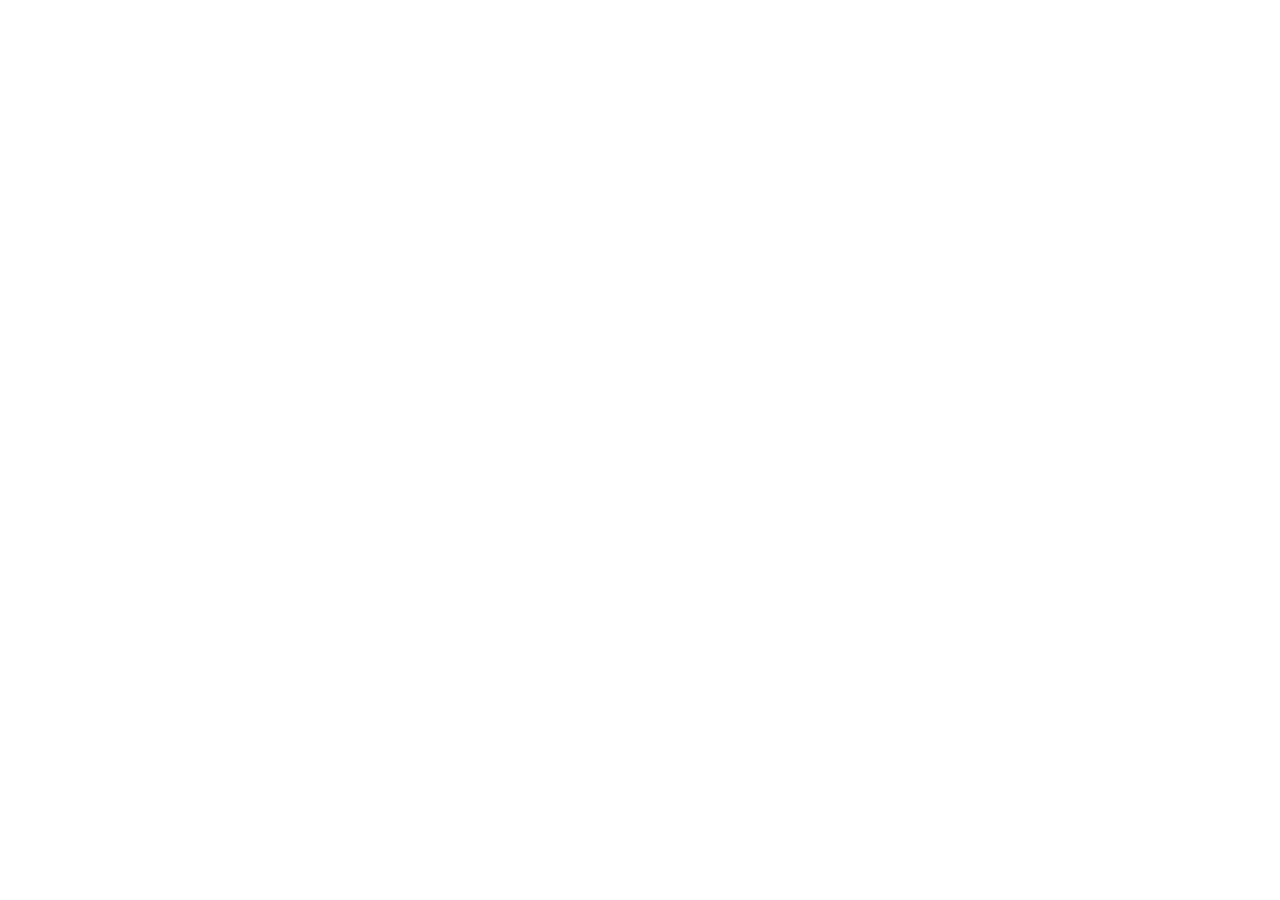
==== src/index.html @ 40ba11cd "first commit" ====
<!DOCTYPE html>
<html>
    <head>
        <meta charset="utf-8">
        <meta http-equiv="X-UA-Compatible" content="IE=edge">
        <title>Maze Maker and Solver</title>
        <meta name="description" content="">
        <meta name="viewport" content="width=device-width, initial-scale=1">
        <link rel="stylesheet" href="styles.css">
    </head>
    <body>
        
        <script src="maze.js" async defer></script>
    </body>
</html>
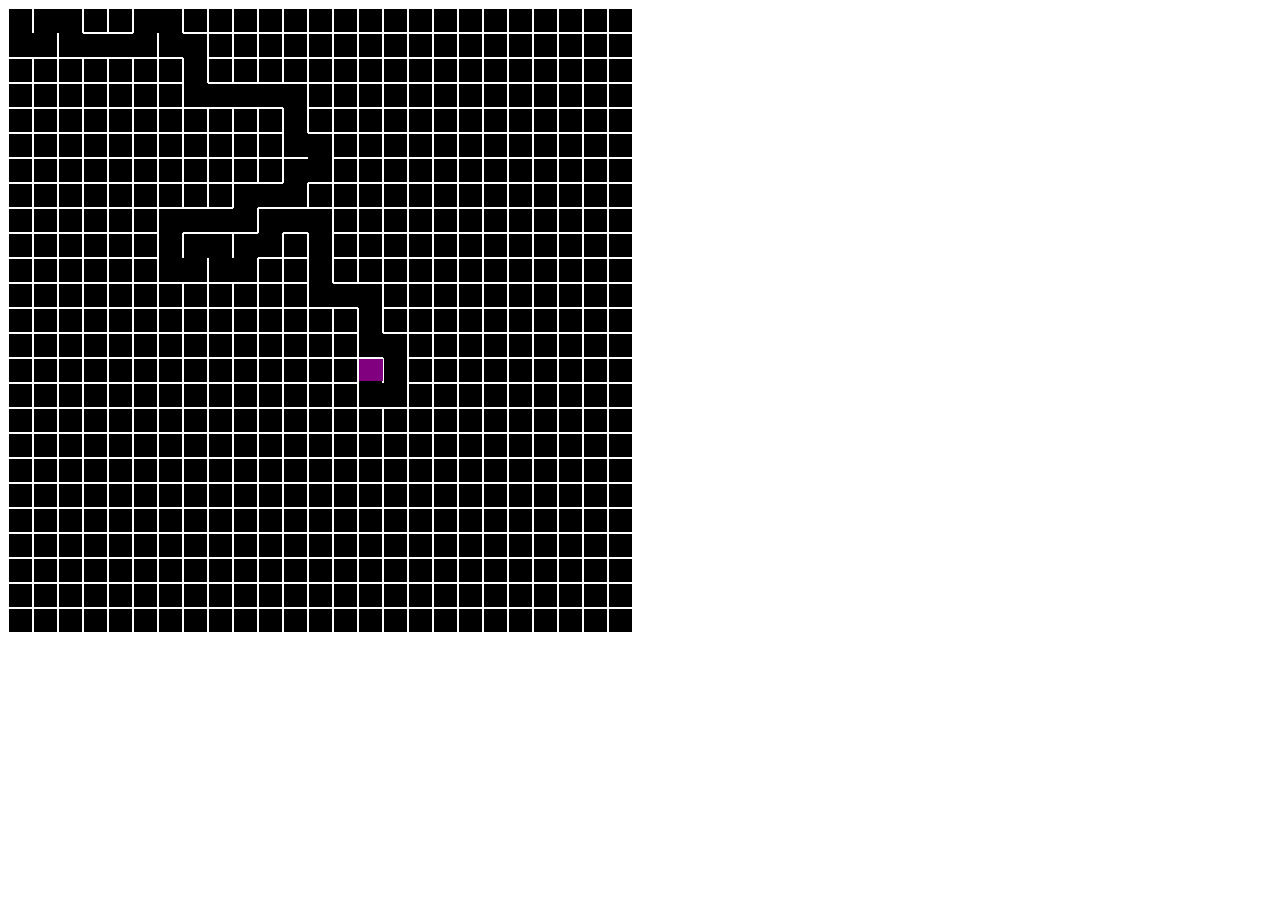
==== commit 9bd39107: "Finished maze making algorithm" ====
--- a/src/index.html
+++ b/src/index.html
@@ -9,7 +9,8 @@
         <link rel="stylesheet" href="styles.css">
     </head>
     <body>
-        
+        <canvas class="maze"></canvas>
+
         <script src="maze.js" async defer></script>
     </body>
 </html>
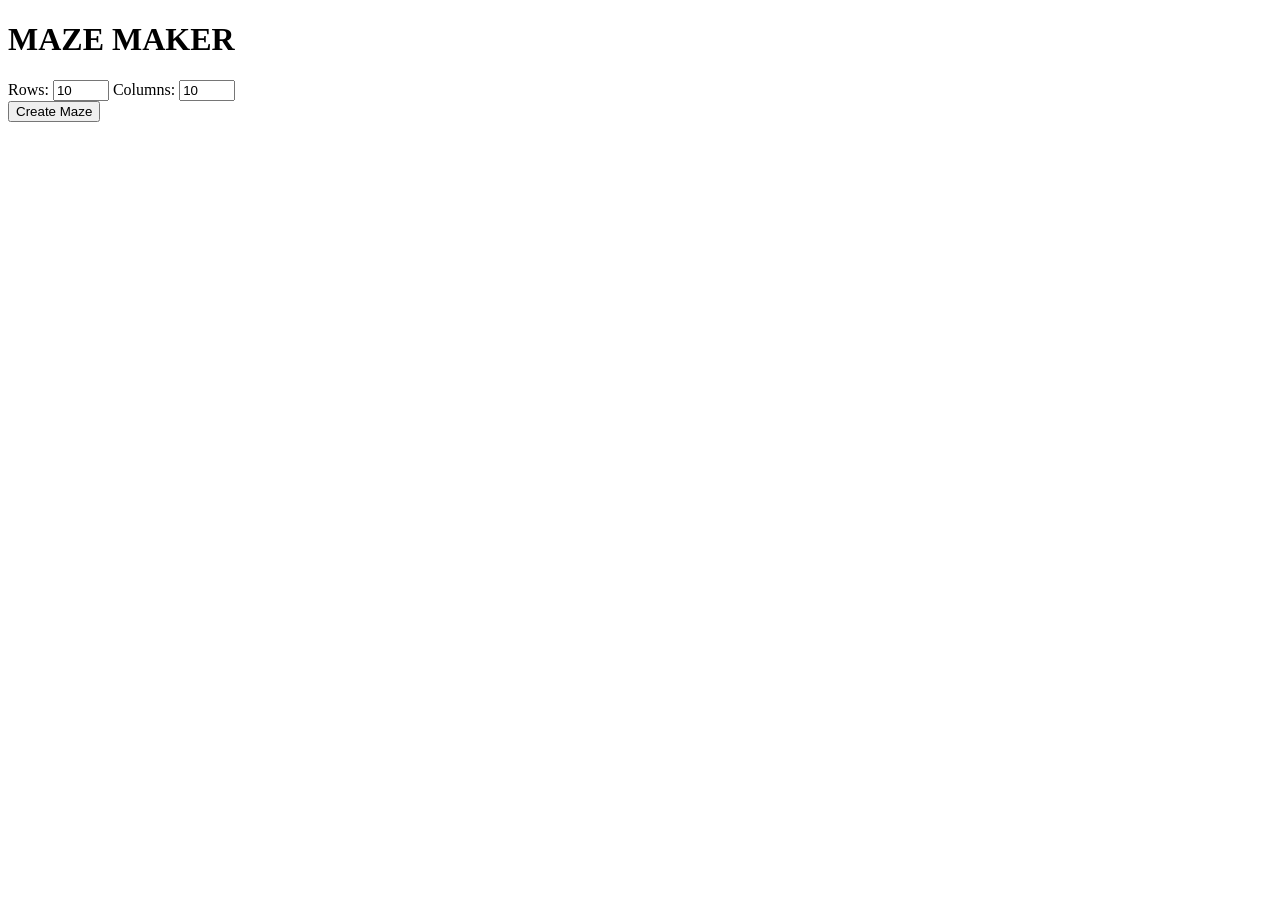
==== commit 1053064a: "added the ability for the user to select the size of the maze" ====
--- a/src/index.html
+++ b/src/index.html
@@ -9,6 +9,14 @@
         <link rel="stylesheet" href="styles.css">
     </head>
     <body>
+        <h1>MAZE MAKER</h1>
+        <label for="rows">Rows:</label>
+        <input id="rows" name="rows" type="number" step="5" min="5" max="150" value="10" required>
+        <label for="columns">Columns:</label>
+        <input id="columns" name="columns" type="number" step="5" min="5" max="150" value="10" required>
+        <br>
+        <button onclick="newMaze = new Maze(document.getElementById('rows').value, document.getElementById('columns').value)">Create Maze</button>
+        <br>
         <canvas class="maze"></canvas>
 
         <script src="maze.js" async defer></script>
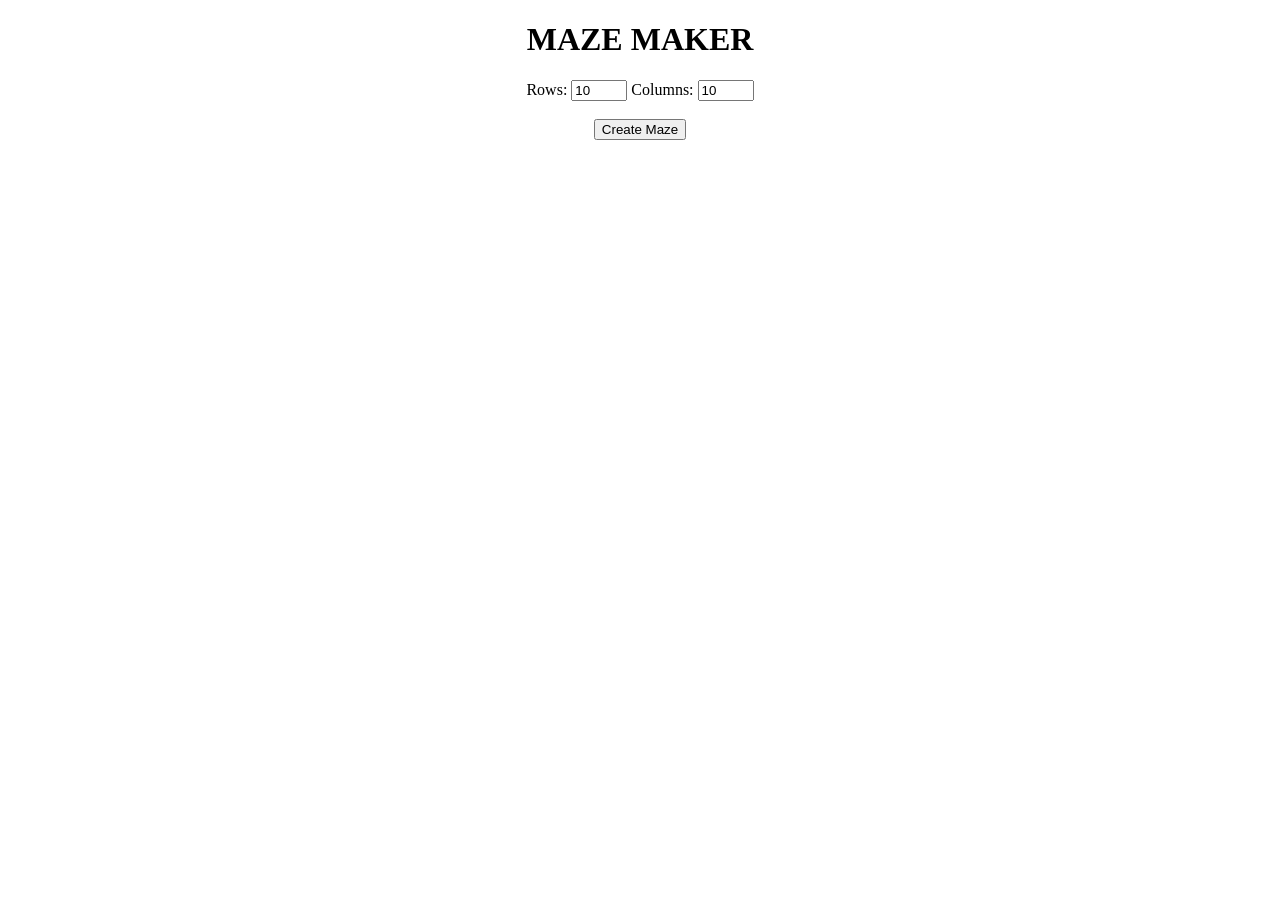
==== commit 797580c8: "Added very light css" ====
--- a/src/index.html
+++ b/src/index.html
@@ -10,12 +10,15 @@
     </head>
     <body>
         <h1>MAZE MAKER</h1>
-        <label for="rows">Rows:</label>
-        <input id="rows" name="rows" type="number" step="5" min="5" max="150" value="10" required>
-        <label for="columns">Columns:</label>
-        <input id="columns" name="columns" type="number" step="5" min="5" max="150" value="10" required>
-        <br>
-        <button onclick="newMaze = new Maze(document.getElementById('rows').value, document.getElementById('columns').value)">Create Maze</button>
+        <div class="form">
+            <label for="rows">Rows:</label>
+                <input id="rows" name="rows" type="number" step="5" min="5" max="150" value="10" required>
+            <label for="columns">Columns:</label>
+                <input id="columns" name="columns" type="number" step="5" min="5" max="150" value="10" required>
+            <br>
+            <br>
+            <button onclick="newMaze = new Maze(document.getElementById('rows').value, document.getElementById('columns').value)">Create Maze</button>
+        </div>
         <br>
         <canvas class="maze"></canvas>
 
--- a/src/styles.css
+++ b/src/styles.css
@@ -0,0 +1,11 @@
+h1 {
+    text-align: center;
+}
+
+.form {
+    text-align: center;
+}
+
+canvas {
+    margin: 0px, 100px;
+}
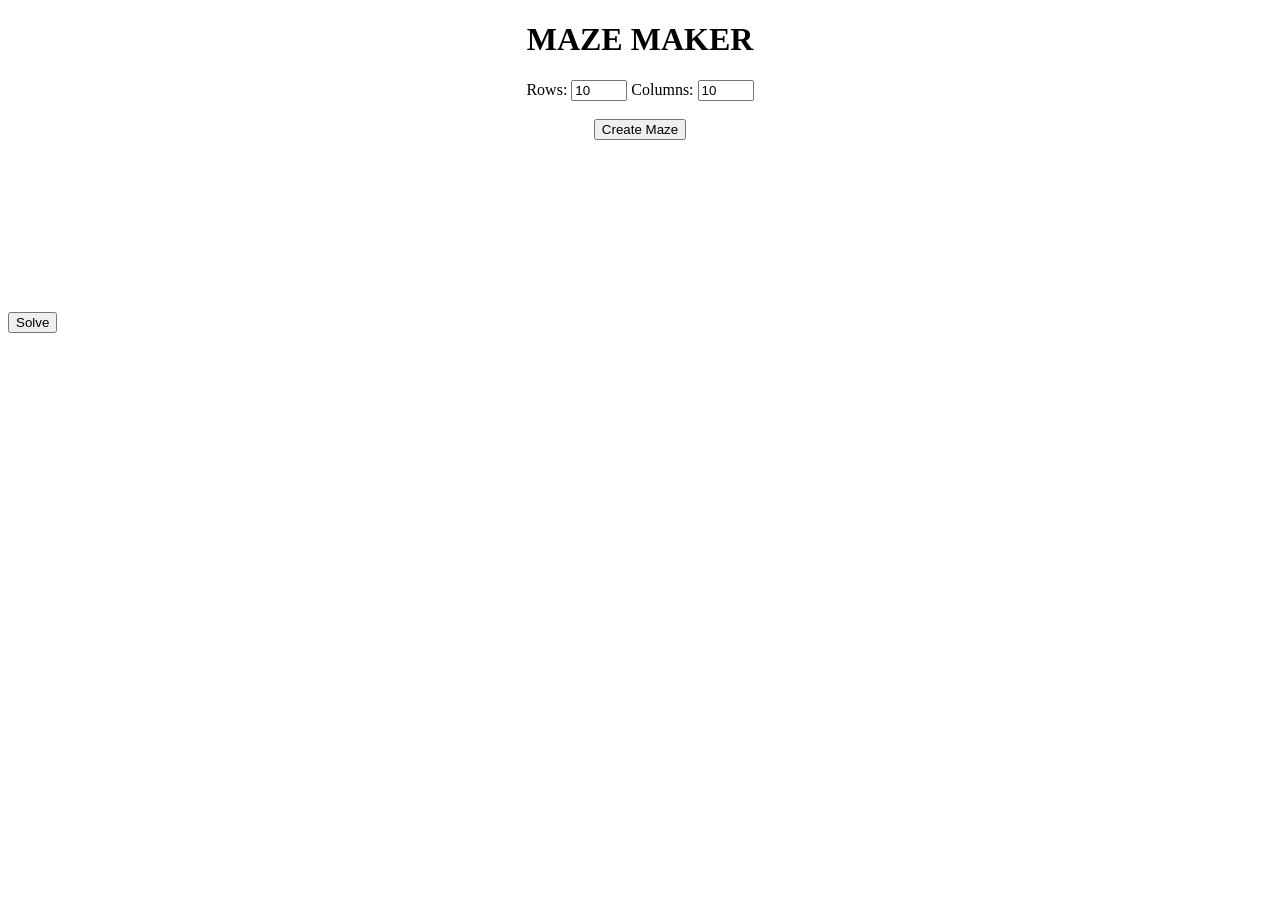
==== commit fbc81fb7: "Added pathfinding functionality using the A* algorithm" ====
--- a/src/index.html
+++ b/src/index.html
@@ -21,7 +21,9 @@
         </div>
         <br>
         <canvas class="maze"></canvas>
-
+        <br>
+        <button onclick='newMaze.aStar()'>Solve</button>
         <script src="maze.js" async defer></script>
+        <!-- <script src="maze_solver.js" async defer></script> -->
     </body>
 </html>
